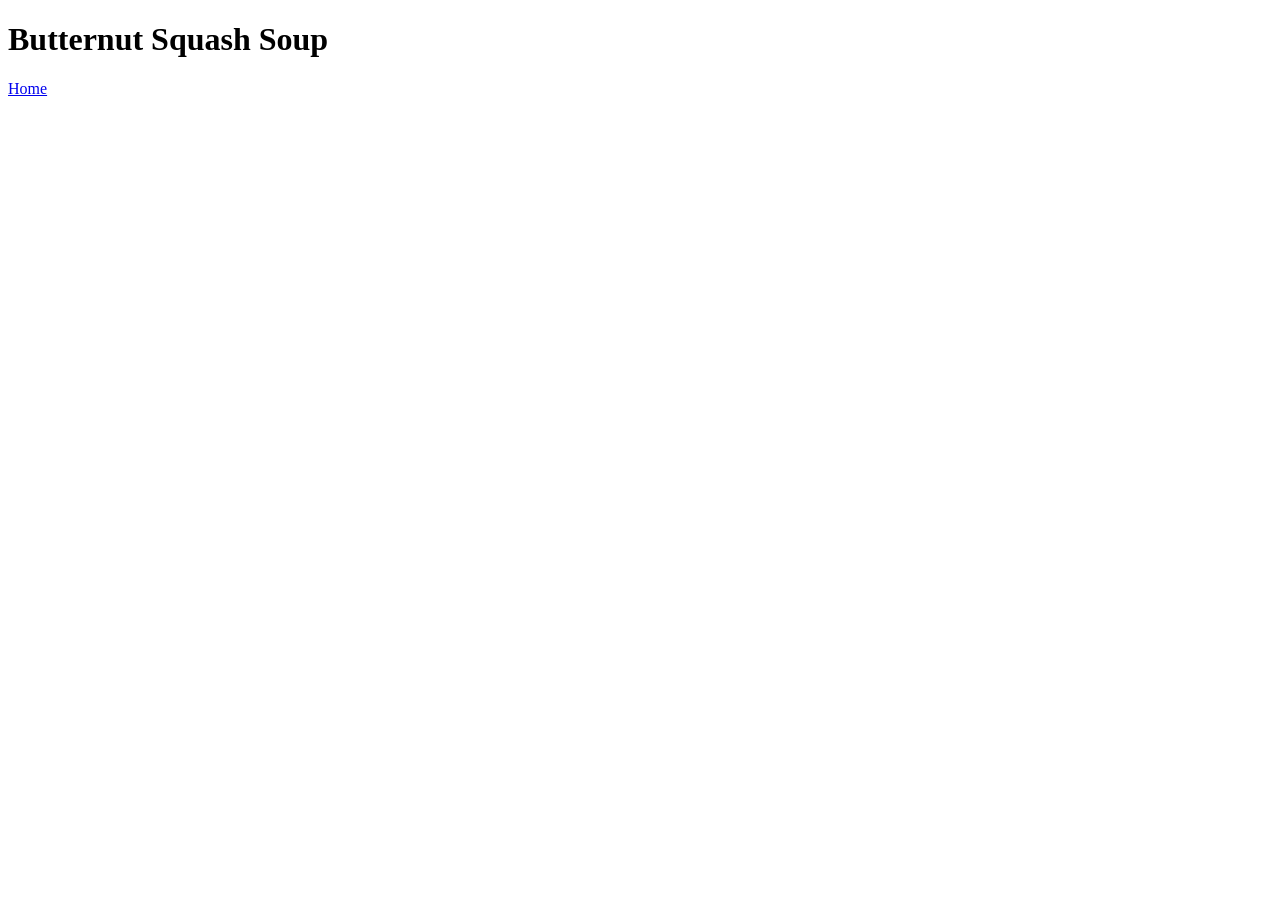
==== recipes/butternut-squash-soup.html @ 70df804b "Add few more recipes in an unordered list" ====
<!DOCTYPE html>
<html lang="en">
<head>
    <meta charset="UTF-8">
    <meta name="viewport" content="width=device-width, initial-scale=1.0">
    <title>Document</title>
</head>
<body>
    <h1>Butternut Squash Soup</h1>
    <a href="../index.html">Home</a>
</body>
</html>
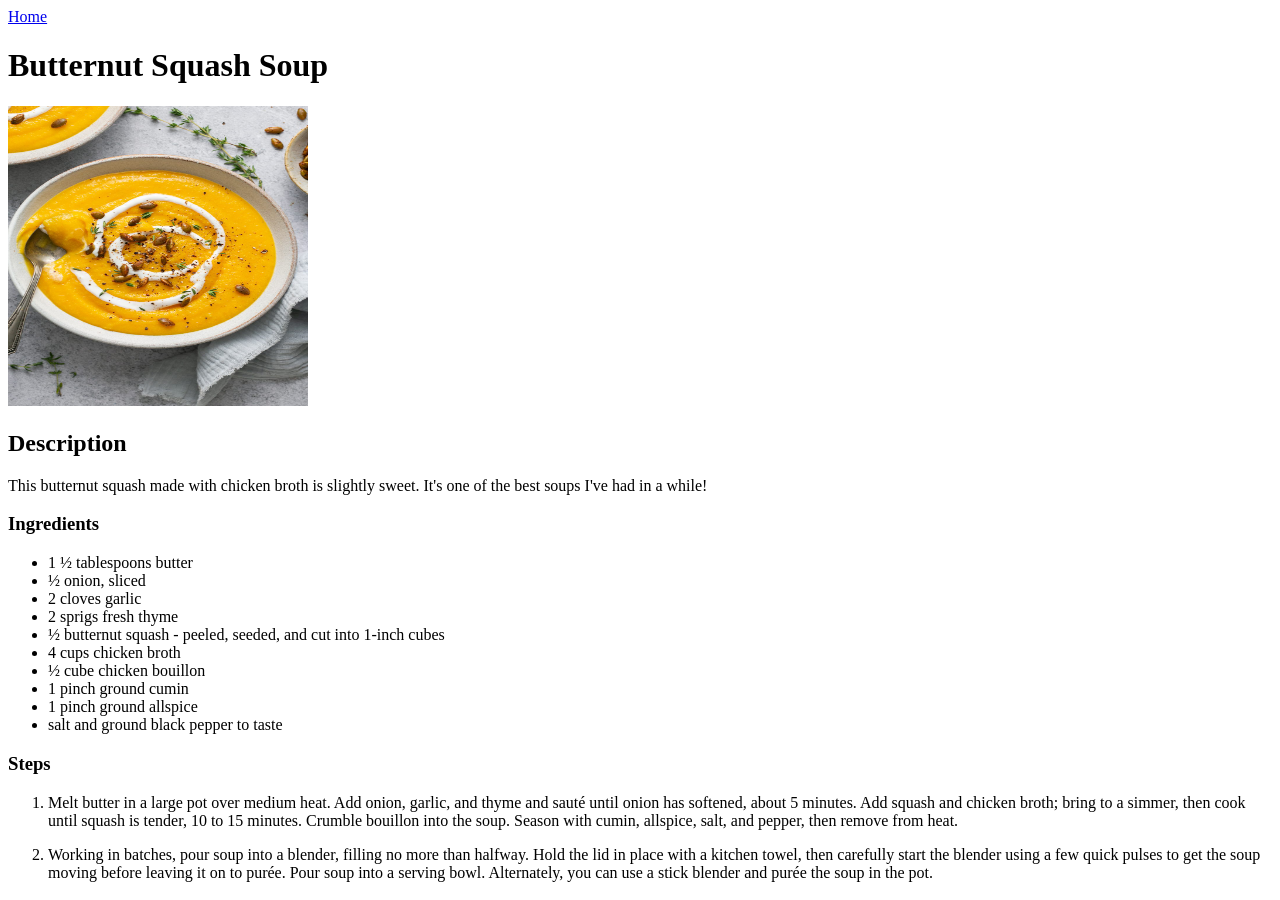
==== commit 7b8a67b3: "Finish all the recipes in standard format" ====
--- a/recipes/butternut-squash-soup.html
+++ b/recipes/butternut-squash-soup.html
@@ -3,10 +3,31 @@
 <head>
     <meta charset="UTF-8">
     <meta name="viewport" content="width=device-width, initial-scale=1.0">
-    <title>Document</title>
+    <title>Butternut Squash Soup Recipe</title>
 </head>
 <body>
+    <a href="../index.html">Home</a>
     <h1>Butternut Squash Soup</h1>
-    <a href="../index.html">Home</a>
+    <img src="buttersquash-soup.jpg" alt="Butternut Squash Soup Image" width="300" height="300">
+    <h2>Description</h2>
+    <p>This butternut squash made with chicken broth is slightly sweet. It's one of the best soups I've had in a while!</p>
+    <h3>Ingredients</h3>
+     <ul>
+        <li>1 ½ tablespoons butter</li>
+        <li>½ onion, sliced</li>
+        <li>2 cloves garlic</li>
+        <li>2 sprigs fresh thyme</li>
+        <li>½ butternut squash - peeled, seeded, and cut into 1-inch cubes</li>
+        <li>4 cups chicken broth</li>
+        <li>½ cube chicken bouillon</li>
+        <li>1 pinch ground cumin</li>
+        <li>1 pinch ground allspice</li>
+        <li>salt and ground black pepper to taste</li>
+    </ul>
+    <h3>Steps</h3>
+    <ol>
+        <li><p>Melt butter in a large pot over medium heat. Add onion, garlic, and thyme and sauté until onion has softened, about 5 minutes. Add squash and chicken broth; bring to a simmer, then cook until squash is tender, 10 to 15 minutes. Crumble bouillon into the soup. Season with cumin, allspice, salt, and pepper, then remove from heat.</p></li>
+        <li><p>Working in batches, pour soup into a blender, filling no more than halfway. Hold the lid in place with a kitchen towel, then carefully start the blender using a few quick pulses to get the soup moving before leaving it on to purée. Pour soup into a serving bowl. Alternately, you can use a stick blender and purée the soup in the pot.</p></li>
+    </ol>    
 </body>
 </html>
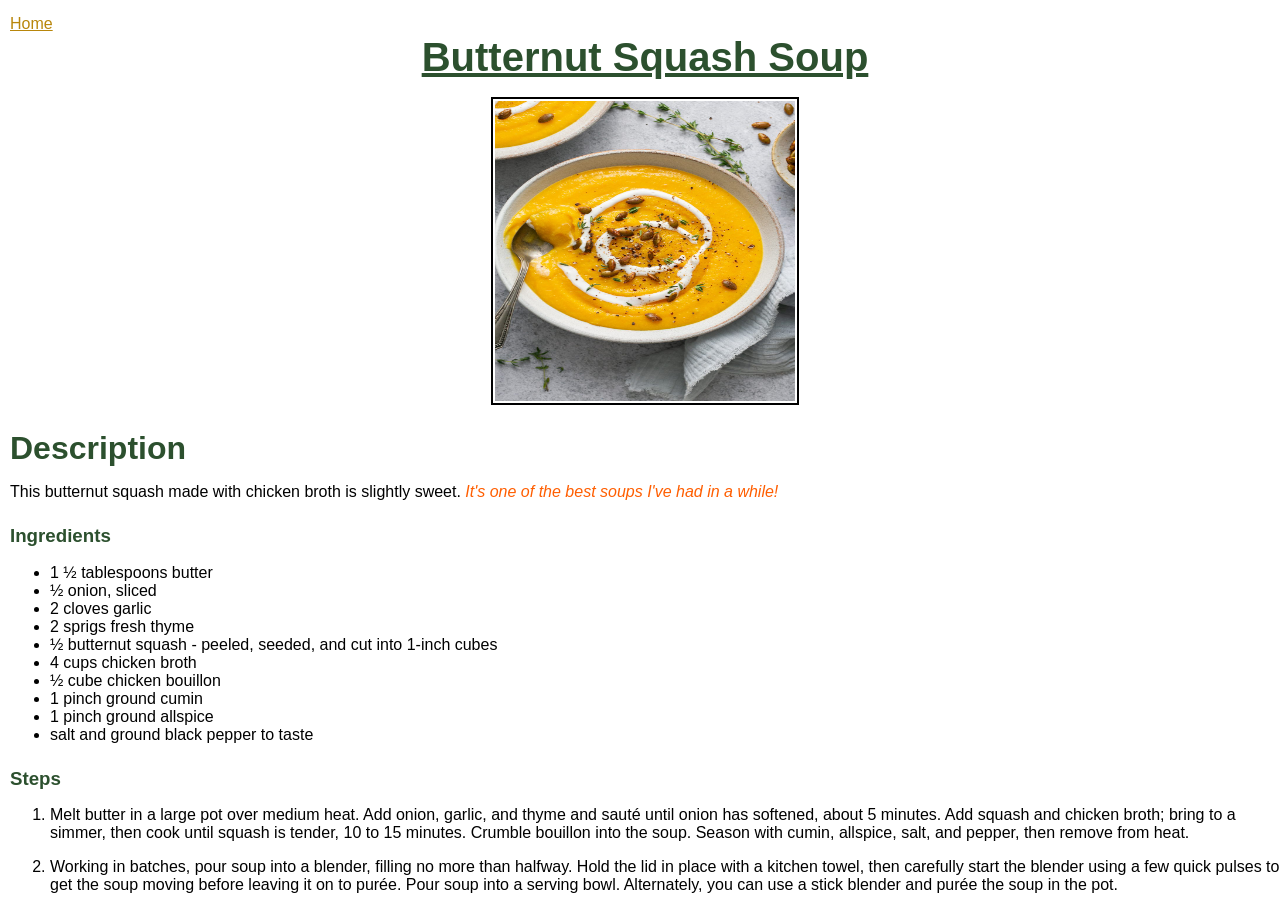
==== commit aaf8fd8a: "all-css-practice" ====
--- a/recipes/butternut-squash-soup.html
+++ b/recipes/butternut-squash-soup.html
@@ -4,13 +4,14 @@
     <meta charset="UTF-8">
     <meta name="viewport" content="width=device-width, initial-scale=1.0">
     <title>Butternut Squash Soup Recipe</title>
+    <link rel="stylesheet" href="styles.css">
 </head>
 <body>
     <a href="../index.html">Home</a>
     <h1>Butternut Squash Soup</h1>
     <img src="buttersquash-soup.jpg" alt="Butternut Squash Soup Image" width="300" height="300">
     <h2>Description</h2>
-    <p>This butternut squash made with chicken broth is slightly sweet. It's one of the best soups I've had in a while!</p>
+    <p>This butternut squash made with chicken broth is slightly sweet. <span>It's one of the best soups I've had in a while!</span></p>
     <h3>Ingredients</h3>
      <ul>
         <li>1 ½ tablespoons butter</li>
--- a/recipes/styles.css
+++ b/recipes/styles.css
@@ -0,0 +1,43 @@
+body {
+	margin: 0;
+	padding: 0;
+	font-family: 'Helvetica Neue', 'Arial', sans-serif;
+    margin-left: 10px;
+    margin-top: 15px;
+}
+
+a {
+	color:darkgoldenrod;
+    text-size-adjust: 12px;
+}
+
+h1,h2,h3 {
+    font-weight: 600;
+    color: #2c502e;
+    margin: 1.5rem 0 1rem 0;
+    line-height: 1.2;
+}
+
+h1 {
+	font-size: 2.5rem;
+	margin: 0 0 1rem 0;
+    text-align: center;
+	text-decoration: underline;
+}
+h2 {
+    font-size: 2em;
+}
+
+
+img {
+    display: block;
+    border: 2px solid black;
+    padding: 2px;
+    margin: auto;
+}
+
+span{
+    color:rgb(255, 94, 0) ;
+    font-style: italic;
+}
+
